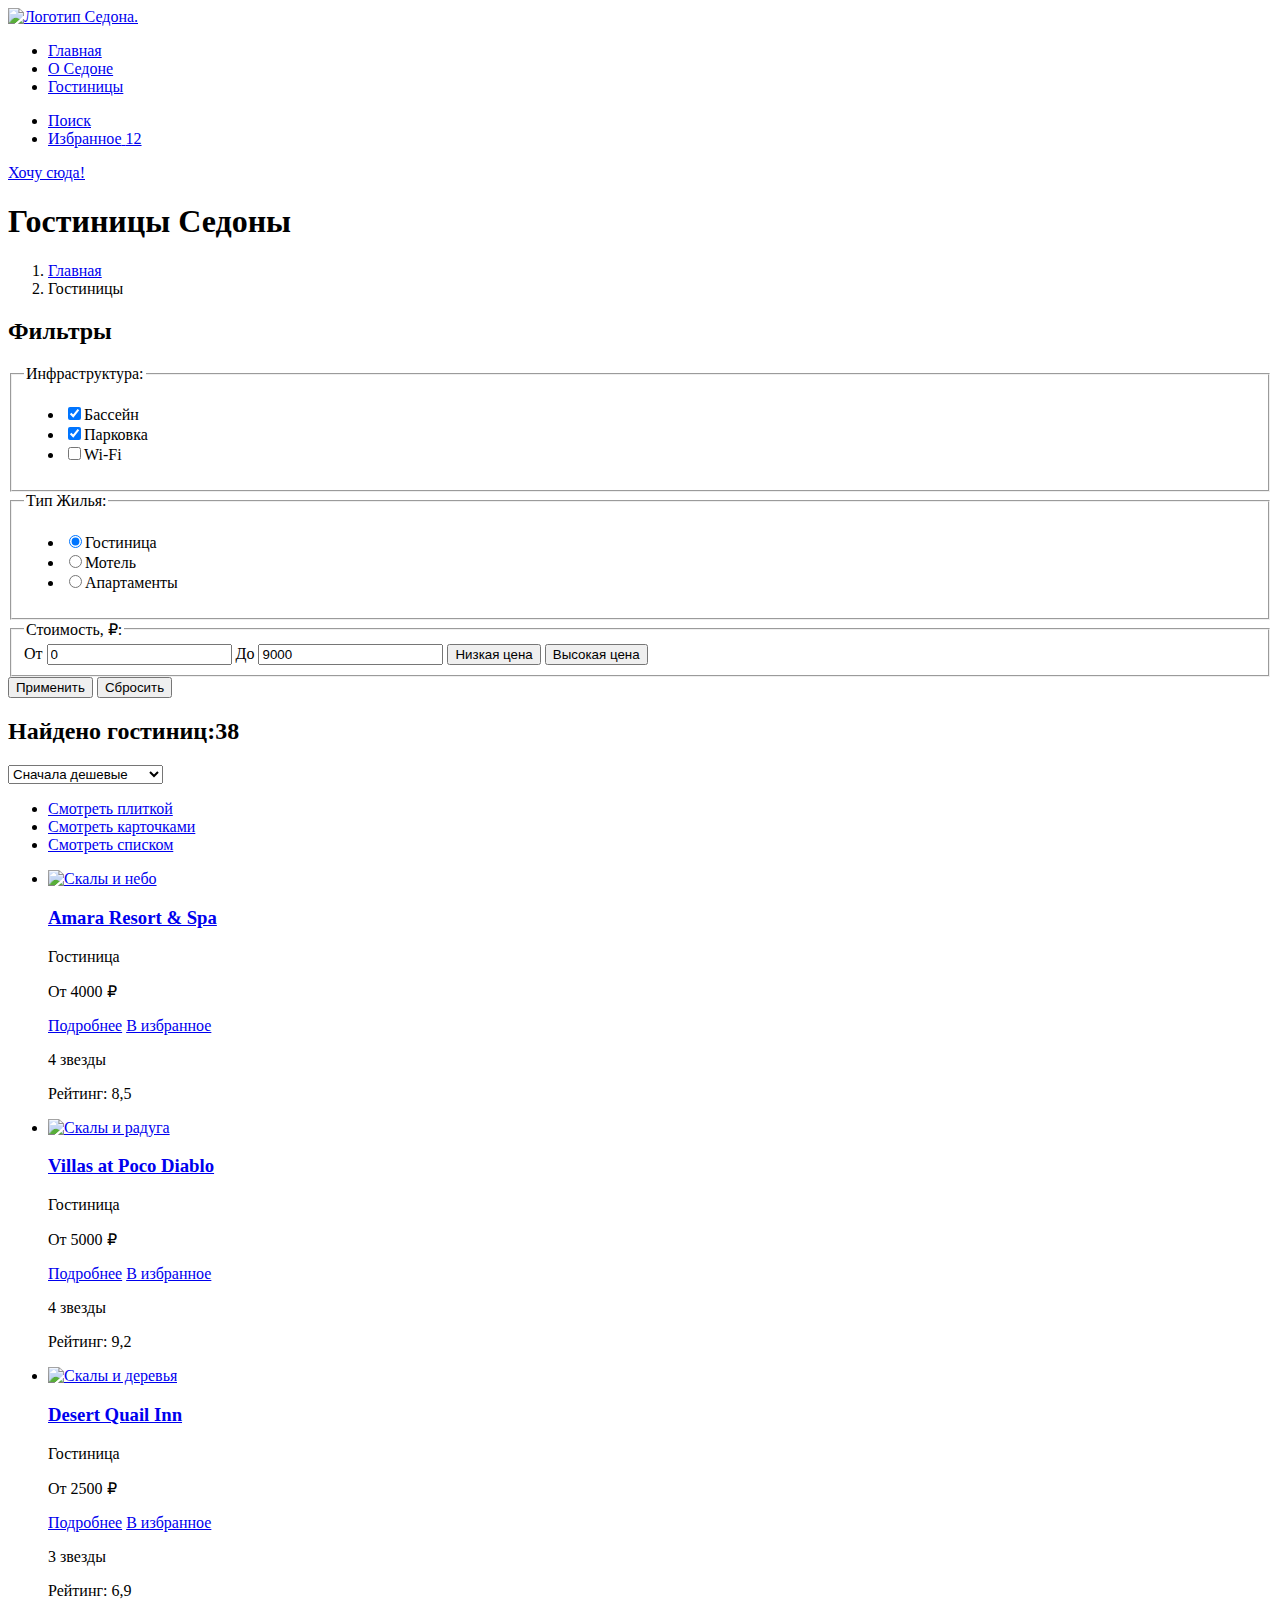
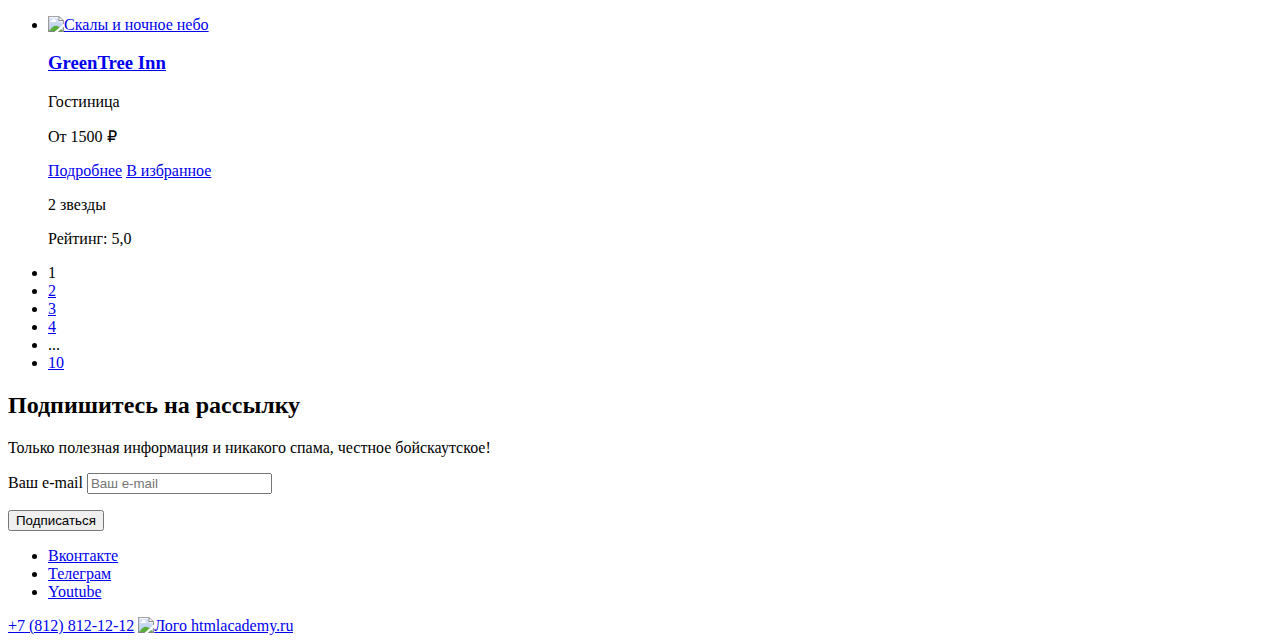
==== Catalog.html @ 5f1fffb1 "Доделывает разметку двух страниц" ====
<!DOCTYPE html>
<html lang="ru">

  <head>
    <meta charset="utf-8">
    <title>Гостиницы</title>
  </head>

  <body>
    <header class="page-header">
      <nav class="navigation">
        <a class="navigation-logo" href="index.html">
          <img class="page-header-logo" src="#" alt="Логотип Седона.">
        </a>
        <ul class="navigation-list">
          <li class="navigation-item">
            <a class="navigation-link" href="index.html">Главная</a>
          </li>
          <li class="navigation-item">
            <a class="navigation-link" href="#">О Седоне</a>
          </li>
          <li class="navigation-item">
            <a class="navigation-link navigation-link-current" href="#">Гостиницы</a>
          </li>
        </ul>
        <ul class="navigation-user">
          <li class="navigation-user-item">
            <a class="navigation-user-link navigation-user-link-search" href="#">
              <span class="visually-hidden">Поиск</span>
            </a>
          </li>
          <li class="navigation-user-item">
            <a class="navigation-user-link navigation-user-link-favorite" href="#">
              <span class="visually-hidden">Избранное</span>
              <span class="likes-number">12</span>
            </a>
          </li>
        </ul>
        <a class="header-button" href="#">Хочу сюда!</a>
      </nav>
    </header>
    <main class="main-inner">
      <h1 class="inner-header-title">Гостиницы Седоны</h1>
      <ol class="breadcrumps">
        <li class="breadcrumps-item">
          <a class="breadcrumps-link breadcrumps-link" href="index.html">
            <span class="visually-hidden">Главная</span>
          </a>
        </li>
        <li class="breadcrumps-item">
          <a class="breadcrumps-link breadcrumps-link">Гостиницы</a>
        </li>
      </ol>
      <section class="filters">
        <h2 class="visually-hidden">Фильтры</h2>
        <form class="catalog-filter" action="http://echo.htmlacademy.ru/" method="get">
          <fieldset class="catalog-filter-group">
            <legend class="catalog-filter-title">Инфраструктура:</legend>
            <ul class="catalog-filter-list">
              <li class="catalog-filter-item">
                <label class="control">
                  <input class="communications-input" type="checkbox" name="pool" checked>Бассейн
                </label>
              </li>
              <li class="catalog-filter-item">
                <label class="control">
                  <input class="communications-input" type="checkbox" name="parking" checked>Парковка
                </label>
              </li>
              <li class="catalog-filter-item">
                <label class="control">
                  <input class="communications-input" type="checkbox" name="wifi">Wi-Fi
                </label>
              </li>
            </ul>
          </fieldset>
          <fieldset class="catalog-filter-group">
            <legend class="catalog-filter-title">Тип Жилья:</legend>
            <ul class="catalog-filter-list">
              <li class="catalog-filter-item">
                <label class="control">
                  <input class="control-input" type="radio" name="housing-type" value="hotel" checked>Гостиница
                </label>
              </li>
              <li class="catalog-filter-item">
                <label class="control">
                  <input class="control-input" type="radio" name="housing-type" value="motel">Мотель
                </label>
              </li>
              <li class="catalog-filter-item">
                <label class="control">
                  <input class="control-input" type="radio" name="housing-type" value="apartments">Апартаменты
                </label>
              </li>
            </ul>
          </fieldset>
          <fieldset class="catalog-filter-group">
            <legend class="catalog-filter-title">Стоимость, ₽:</legend>
            <label class="filter-range-control">От <input type="text" name="min-interval" value="0"></label>
            <label class="filter-range-control">До <input type="text" name="max-interval" value="9000"></label>
            <button class="filter-range-handle min" type="button">
              <span class="visually-hidden">Низкая цена</span>
            </button>
            <button class="filter-range-handle max" type="button">
              <span class="visually-hidden">Высокая цена</span>
            </button>
          </fieldset>
          <button class="catalog-filter-submit" type="submit">Применить</button>
          <button class="catalog-filter-reset" type="reset">Сбросить</button>
        </form>
      </section>
      <section class="catalog-product">
        <h2 class="catalog-filter-title">Найдено гостиниц:<span>38</span></h2>
        <select class="search-control" aria-label="Сортировка">
          <option value="popular">Сначала популярные</option>
          <option value="cheap" selected>Сначала дешевые</option>
          <option value="expensive">Сначала дорогие</option>
        </select>
        <ul class="view-buttons">
          <li class="view-buttons-item">
            <a class="view-buttons-plate-selected" href="#">
              <span class="visually-hidden">Смотреть плиткой</span>
            </a>
          </li>
          <li class="view-buttons-item">
            <a class="view-buttons-card" href="#">
              <span class="visually-hidden">Смотреть карточками</span>
            </a>
          </li>
          <li class="view-buttons-item">
            <a class="view-buttons-list" href="#">
              <span class="visually-hidden">Смотреть списком</span>
            </a>
          </li>
        </ul>
        <ul class="product-list">
          <li class="product-card">
            <a class="product-card-link" href="#">
              <img class="product-card-image" src="#" alt="Скалы и небо">
              <h3 class="product-card-title">Amara Resort & Spa</h3>
            </a>
            <p class="product-card-type">Гостиница</p>
            <p class="product-card-price">От 4000 ₽</p>
            <a class="product-card-button" href="#">Подробнее</a>
            <a class="add-favourite-button" href="#">В избранное</a>
            <p class="product-card-stars product-card-stars-4"><span class="visually-hidden">4 звезды</span></p>
            <p class="product-card-rating">Рейтинг: <span>8,5</span></p>
          </li>
          <li class="product-card">
            <a class="product-card-link" href="#">
              <img class="product-card-image" src="#" alt="Скалы и радуга">
              <h3 class="product-card-title">Villas at Poco Diablo</h3>
            </a>
            <p class="product-card-type">Гостиница</p>
            <p class="product-card-price">От 5000 ₽</p>
            <a class="product-card-button" href="#">Подробнее</a>
            <a class="add-favourite-button" href="#">В избранное</a>
            <p class="product-card-stars product-card-stars-4"><span class="visually-hidden">4 звезды</span></p>
            <p class="product-card-rating">Рейтинг: <span>9,2</span></p>
          </li>
          <li class="product-card">
            <a class="product-card-link" href="#">
              <img class="product-card-image" src="#" alt="Скалы и деревья">
              <h3 class="product-card-title">Desert Quail Inn</h3>
            </a>
            <p class="product-card-type">Гостиница</p>
            <p class="product-card-price">От 2500 ₽</p>
            <a class="product-card-button" href="#">Подробнее</a>
            <a class="add-favourite-button" href="#">В избранное</a>
            <p class="product-card-stars product-card-stars-4"><span class="visually-hidden">3 звезды</span></p>
            <p class="product-card-rating">Рейтинг: <span>6,9</span></p>
          </li>
          <li class="product-card">
            <a class="product-card-link" href="#">
              <img class="product-card-image" src="#" alt="Скалы и ночное небо">
              <h3 class="product-card-title">GreenTree Inn</h3>
            </a>
            <p class="product-card-type">Гостиница</p>
            <p class="product-card-price">От 1500 ₽</p>
            <a class="product-card-button" href="#">Подробнее</a>
            <a class="add-favourite-button" href="#">В избранное</a>
            <p class="product-card-stars product-card-stars-4"><span class="visually-hidden">2 звезды</span></p>
            <p class="product-card-rating">Рейтинг: <span>5,0</span></p>
          </li>
        </ul>
        <ul class="pagination">
          <li class="pagination-item">
            <a class="pagination-link pagination-current">1</a>
          </li>
          <li class="pagination-item">
            <a class="pagination-link" href="#">2</a>
          </li>
          <li class="pagination-item">
            <a class="pagination-link" href="#">3</a>
          </li>
          <li class="pagination-item">
            <a class="pagination-link" href="#">4</a>
          </li>
          <li class="pagination-item">
            <span class="pagination-text">...</span>
          </li>
          <li class="pagination-item">
            <a class="pagination-link" href="#">10</a>
          </li>
        </ul>
      </section>
      <section class="subscribe">
        <h2 class="subscribe-title">Подпишитесь на рассылку</h2>
        <p>Только полезная информация и никакого спама, честное бойскаутское!</p>
        <form class="search-form" action="http://echo.htmlacademy.ru/" method="post">
          <p class="subscribe-form-name">
            <label class="visually-hidden" for="user-email">Ваш e-mail</label>
            <input type="text" id="user-email" name="user-email" placeholder="Ваш e-mail">
            </p>
            <button class="subscribe-button" type="submit">Подписаться</button>
            </form>
            </section>
            </main>
            <footer class="page-footer">
              <ul class="footer-social-list">
                <li class="footer-social-item">
                  <a class="footer-social-link" href="https://vk.com/htmlacademy">
                    <span class="visually-hidden">Вконтакте</span>
                  </a>
                </li>
                <li class="footer-social-item">
                  <a class="footer-social-link" href="https://t.me/htmlacademy">
                    <span class="visually-hidden">Телеграм</span>
                  </a>
                </li>
                <li class="footer-social-item">
                  <a class="footer-social-link" href="https://www.youtube.com/user/htmlacademyru">
                    <span class="visually-hidden">Youtube</span>
                  </a>
                </li>
              </ul>
              <a class="footer-phone" href="tel+78128121212">+7 (812) 812-12-12</a>
              <a class="copyright" href="https://htmlacademy.ru/">
                <img class="htmlacademy-logo" src="#" alt=" Лого htmlacademy.ru">
              </a>
            </footer>
          </body>

</html>
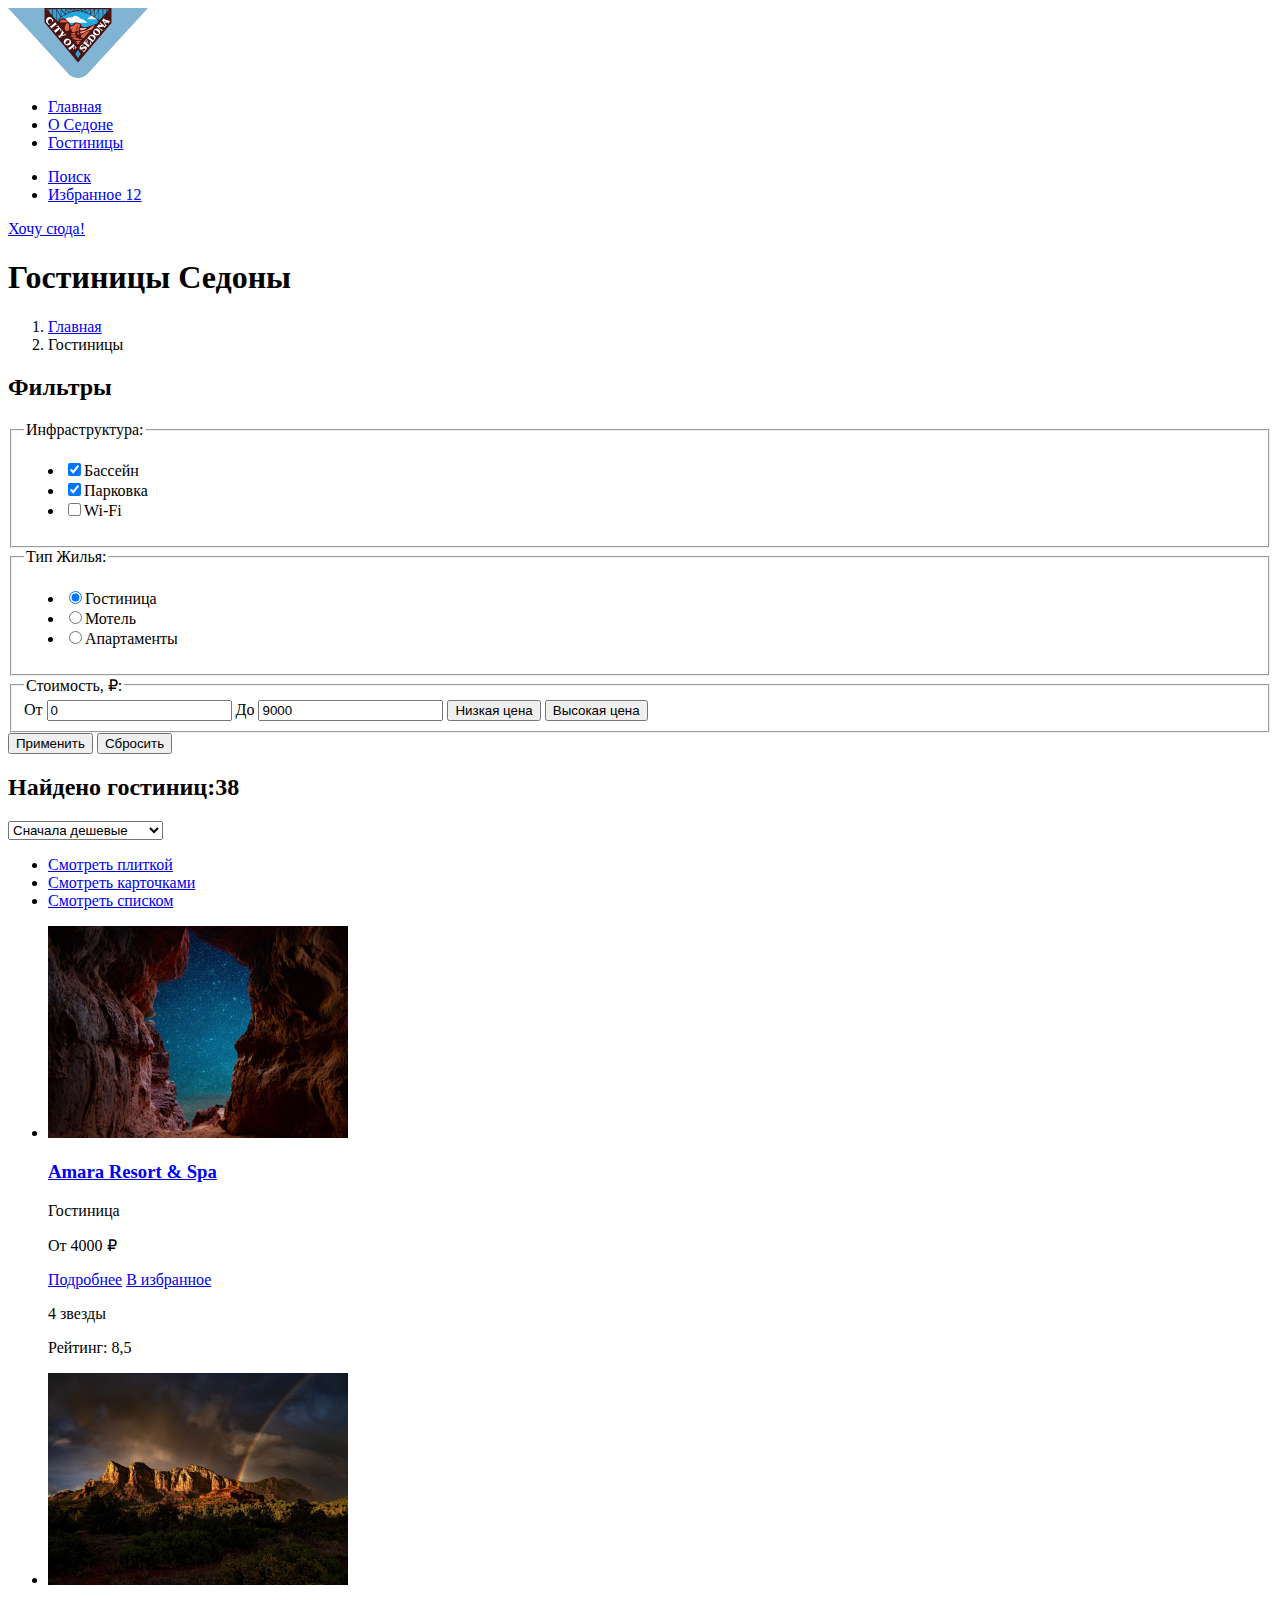
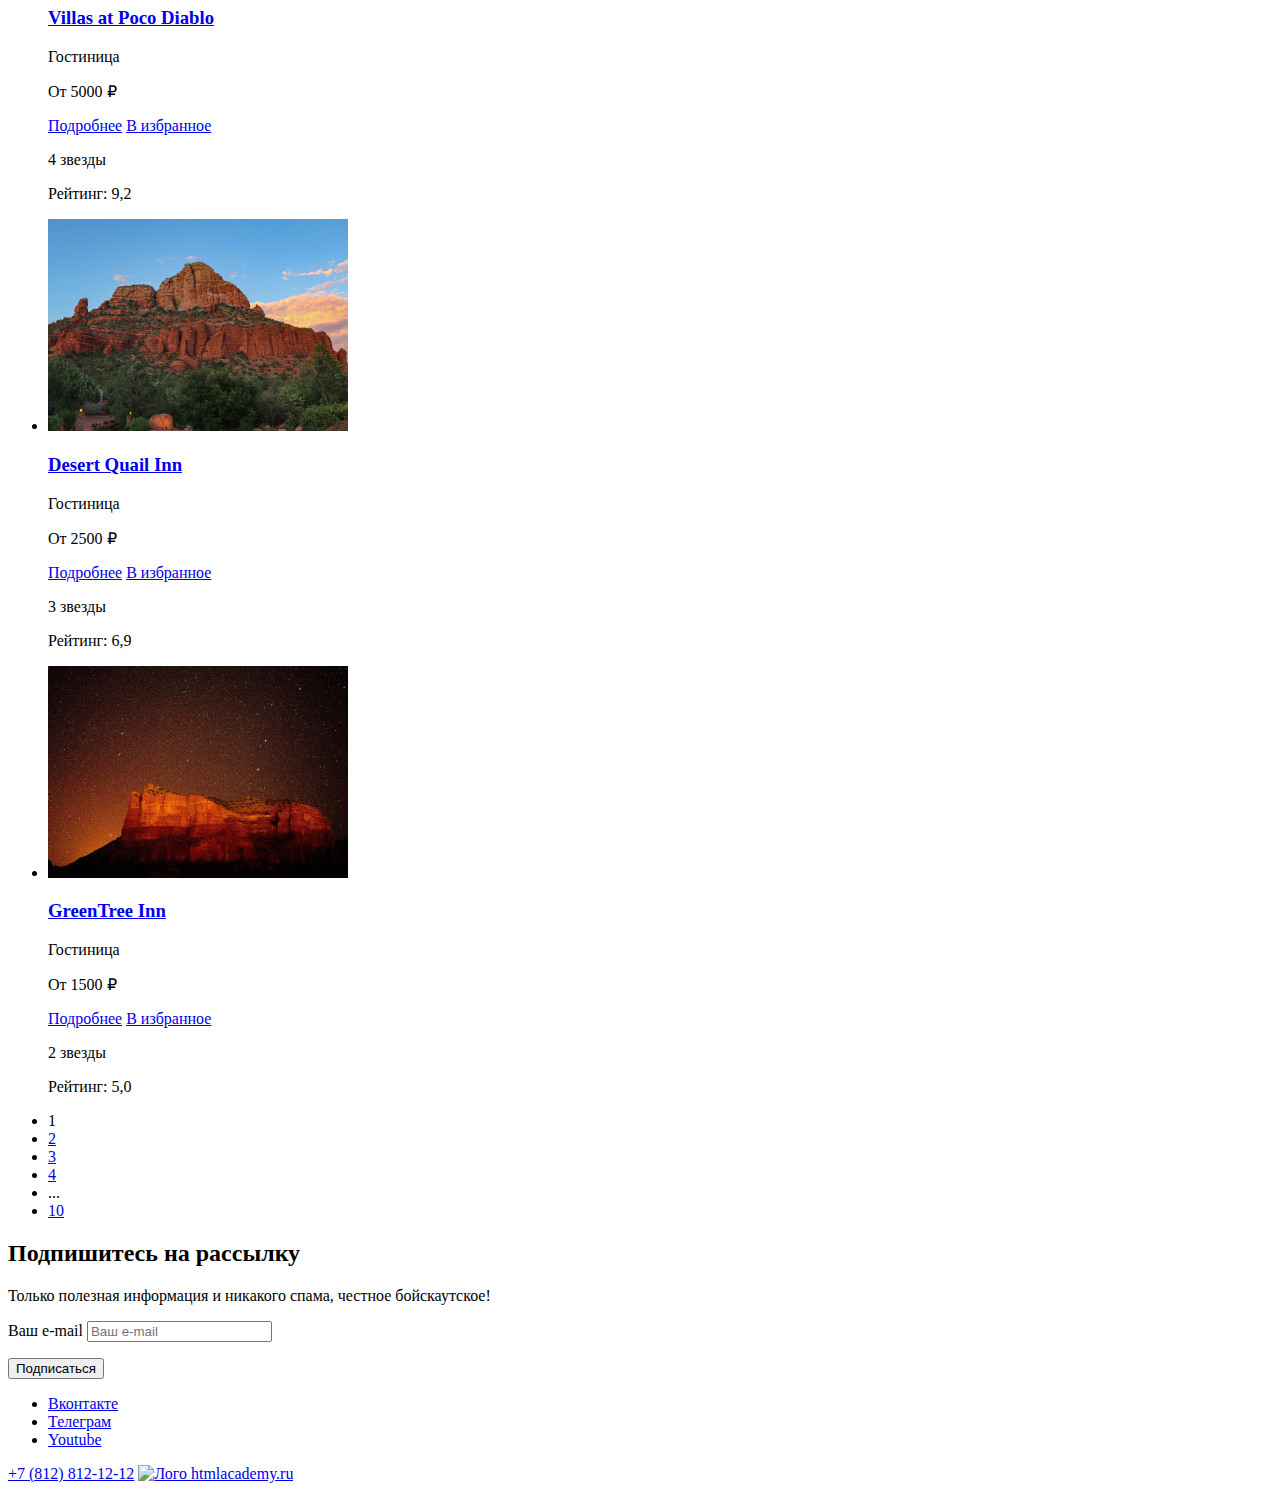
==== commit 972ecb32: "Добавляет все изображения" ====
--- a/Catalog.html
+++ b/Catalog.html
@@ -10,7 +10,7 @@
     <header class="page-header">
       <nav class="navigation">
         <a class="navigation-logo" href="index.html">
-          <img class="page-header-logo" src="#" alt="Логотип Седона.">
+          <img class="page-header-logo" src="images/logo.svg" width="140" height="70" alt="Логотип Седона.">
         </a>
         <ul class="navigation-list">
           <li class="navigation-item">
@@ -136,7 +136,7 @@
         <ul class="product-list">
           <li class="product-card">
             <a class="product-card-link" href="#">
-              <img class="product-card-image" src="#" alt="Скалы и небо">
+              <img class="product-card-image" src="images/catalog/catalog-hotel-1.jpg" width="300" height="212" alt="Скалы и небо">
               <h3 class="product-card-title">Amara Resort & Spa</h3>
             </a>
             <p class="product-card-type">Гостиница</p>
@@ -148,7 +148,7 @@
           </li>
           <li class="product-card">
             <a class="product-card-link" href="#">
-              <img class="product-card-image" src="#" alt="Скалы и радуга">
+              <img class="product-card-image" src="images/catalog/catalog-hotel-2.jpg" width="300" height="212" alt="Скалы и радуга">
               <h3 class="product-card-title">Villas at Poco Diablo</h3>
             </a>
             <p class="product-card-type">Гостиница</p>
@@ -160,7 +160,7 @@
           </li>
           <li class="product-card">
             <a class="product-card-link" href="#">
-              <img class="product-card-image" src="#" alt="Скалы и деревья">
+              <img class="product-card-image" src="images/catalog/catalog-hotel-3.jpg" width="300" height="212" alt="Скалы и деревья">
               <h3 class="product-card-title">Desert Quail Inn</h3>
             </a>
             <p class="product-card-type">Гостиница</p>
@@ -172,7 +172,7 @@
           </li>
           <li class="product-card">
             <a class="product-card-link" href="#">
-              <img class="product-card-image" src="#" alt="Скалы и ночное небо">
+              <img class="product-card-image" src="images/catalog/catalog-hotel-4.jpg" width="300" height="212" alt="Скалы и ночное небо">
               <h3 class="product-card-title">GreenTree Inn</h3>
             </a>
             <p class="product-card-type">Гостиница</p>
